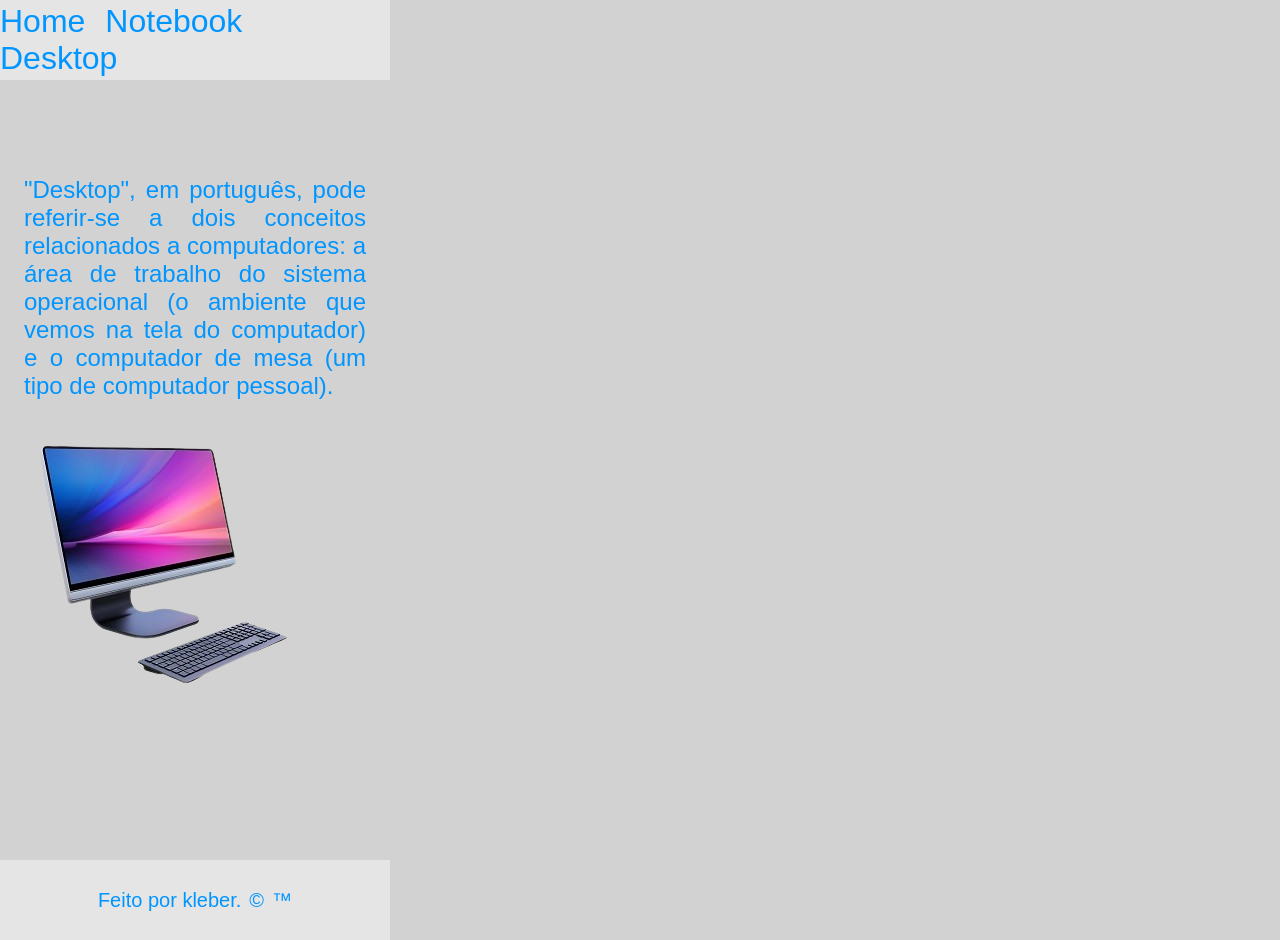
==== desktop.html @ 74af3619 "aplicativo 2b primeira versão" ====
<!DOCTYPE html>
<html lang="pt-BR">
<head>
    <meta charset="UTF-8">
    <meta name="viewport" content="width=device-width, initial-scale=1.0">
    <link rel="stylesheet" href="./style.css">
    <title>Figma</title>
</head>
<body>
    <header>
        <nav>
            <a href="./index.html">Home</a>&emsp;
            <a href="./notebook.html">Notebook</a>&emsp;
            <a href="./desktop.html">Desktop</a>&emsp;
        </nav>
    </header>
    <main>
        <p>"Desktop", em português, pode referir-se a dois conceitos relacionados a computadores: a área de trabalho do sistema operacional (o ambiente que vemos na tela do computador) e o computador de mesa (um tipo de computador pessoal).</p>
        <div class="desktop">
            <img src="./img/desktop-removebg-preview.png" alt="">
        </div>
    </main>
    <footer>
        <p>Feito por kleber. </p>
        <p>&copy;</p>
        <p>&trade;</p>
    </footer>
</body>
</html>
---- style.css ----
*{
    margin: 0;
    padding: 0;
}

body{
    background-color: #D2D2D2;
    width: 390px;
    height: 844px;
}

header{
    width: 390px;
    height: 80px;
    background-color: #E5E5E5;
    display: flex;
    flex-direction: row;
    justify-content: center;
    align-items: center;
    gap: 16px;
}

header nav a{
    text-align: center;
    color: #0095ff;
    font-size: 32px;
    font-family: Tahoma, sans-serif;
    text-decoration: none;
}

a:hover{
    background-color: rgb(0, 59, 187);
    color: #01ac95;
    border-radius: 4px;
}

main{
    width: 390px;
    height: 684px;
    background-color: #D2D2D2;
}

main p{
    margin-top: 96px;
    margin-left: 24px;
    margin-right: 24px;
    text-align: justify;
    background-color: #D2D2D2;
    color: #0095ff;
    font-size: 24px;
    font-family: Tahoma, sans-serif;
}

main .wire{
    margin-top: 32px;
    height: 453px;
    display: flex;
    flex-direction: row;
    justify-content: center;
    align-items: center;
}

main .notebook{
    margin-top: 32px;
    height: 180px;
    display: flex;
    flex-direction: row;
    justify-content: center;
    align-items: center;
}

main .wire img{
    width: 180px;
    height: 393px;
}

main .notebook img{
    width: 180px;
    height: 180px;
}


footer{
    width: 390px;
    height: 80px;
    background-color: #E5E5E5;
    display: flex;
    flex-direction: row;
    justify-content: center;
    align-items: center;
    gap: 8px;
}

footer p{
    text-align: center;
    color: #0095ff;
    font-family: Tahoma, sans-serif;
    font-size: 20px;
}
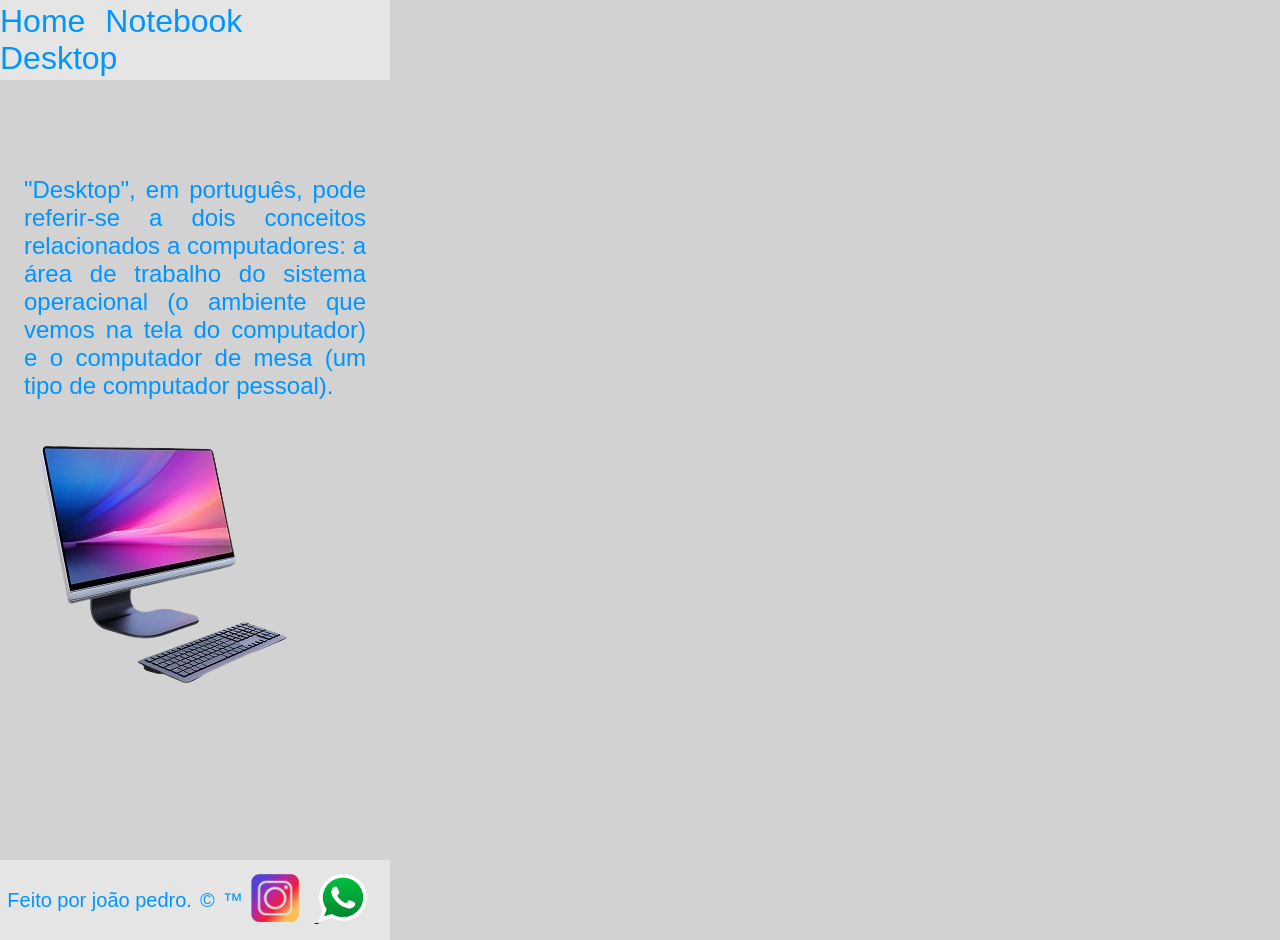
==== commit b547facb: "aplicativo celular" ====
--- a/desktop.html
+++ b/desktop.html
@@ -21,9 +21,17 @@
         </div>
     </main>
     <footer>
-        <p>Feito por kleber. </p>
+        <p>Feito por joão pedro. </p>
         <p>&copy;</p>
         <p>&trade;</p>
+        <div class="rd-sociais">
+            <a href="https://www.youtube.com/watch?reload=9&v=dQw4w9WgXcQ">
+                <img src="img/instagram.png" alt="ícone da rede social instagram">
+            </a>
+            <a href="https://wa.me/5547996698110">
+                <img src="img/whatsapp.png" alt="ícone da rede social whatsapp">
+            </a>
+        </div>
     </footer>
 </body>
 </html>
--- a/style.css
+++ b/style.css
@@ -96,4 +96,10 @@
     color: #0095ff;
     font-family: Tahoma, sans-serif;
     font-size: 20px;
+}
+
+footer .rd-sociais img{
+    width: 48px;
+    height: 48px;
+    margin-right: 16px;
 }
